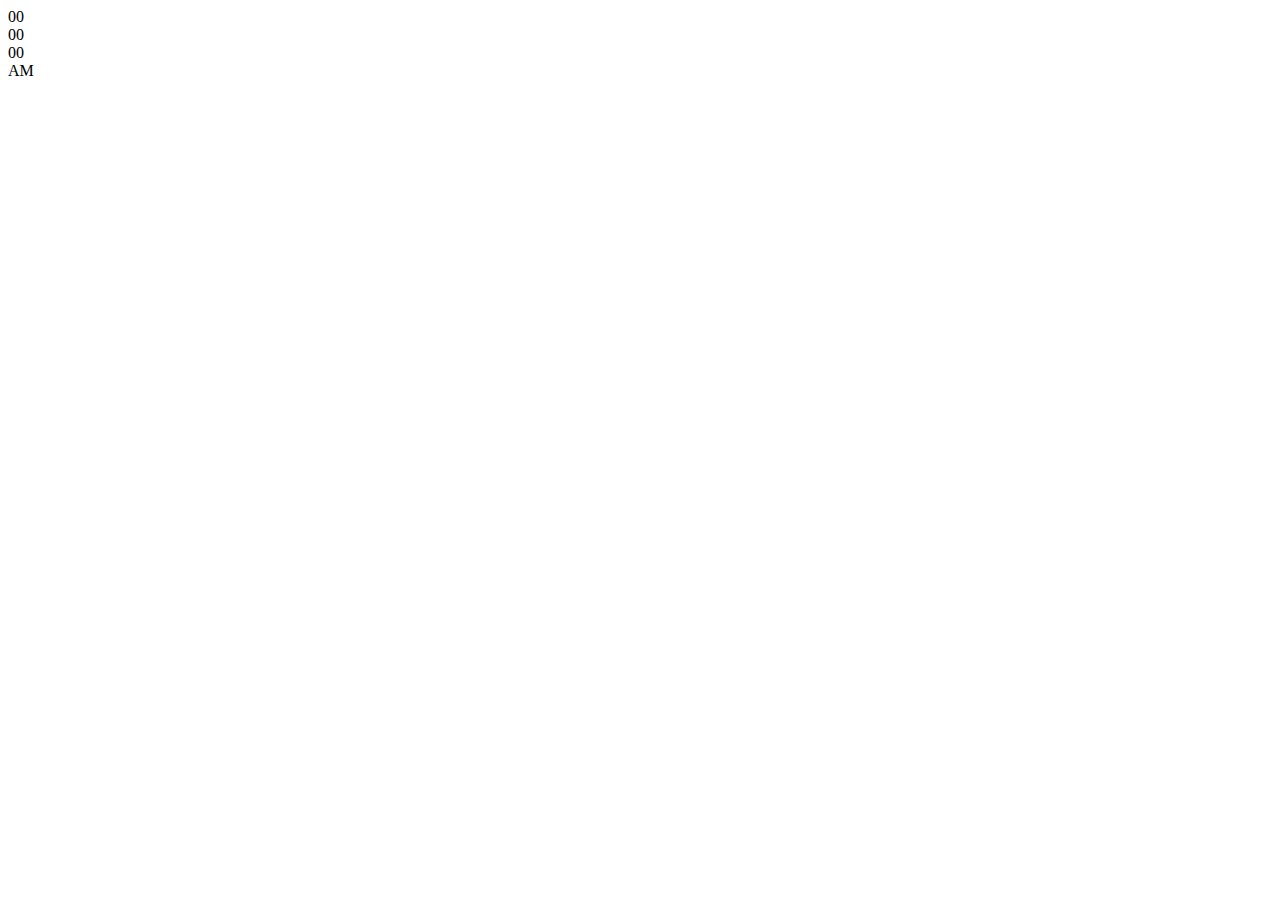
==== index.html @ 91891022 "Primeiro commit Relogio digital CSS" ====
<!DOCTYPE html>
<html lang="en">
<head>
    <meta charset="UTF-8">
    <meta http-equiv="X-UA-Compatible" content="IE=edge">
    <meta name="viewport" content="width=device-width, initial-scale=1.0">
    <title>Digital Clock</title>
</head>
<body>
    <div id="time">
        <div class="circle">
            <div id="hours">00</div>
        <div class="circle">
            <div id="minutes">00</div>
        <div class="circle">
            <div id="seconds">00</div>
        <div class="ap">
            <div id="">AM</div>
        </div>
        </div>
    </div>
</body>
</html>
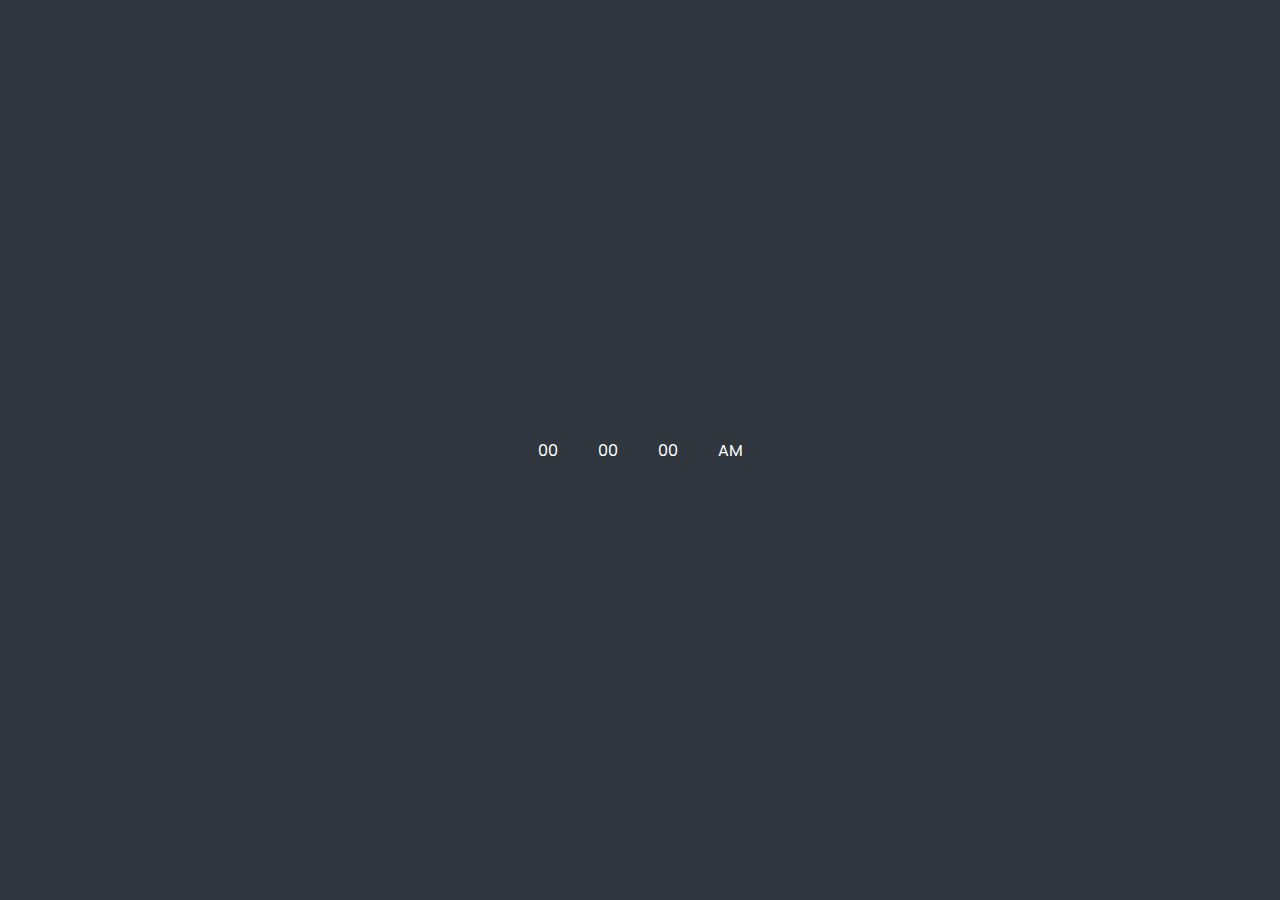
==== commit 325062e9: "Criado styles CSS" ====
--- a/index.html
+++ b/index.html
@@ -4,6 +4,7 @@
     <meta charset="UTF-8">
     <meta http-equiv="X-UA-Compatible" content="IE=edge">
     <meta name="viewport" content="width=device-width, initial-scale=1.0">
+    <link href="style.css" rel="stylesheet">
     <title>Digital Clock</title>
 </head>
 <body>
@@ -15,7 +16,7 @@
         <div class="circle">
             <div id="seconds">00</div>
         <div class="ap">
-            <div id="">AM</div>
+            <div id="ampm">AM</div>
         </div>
         </div>
     </div>
--- a/style.css
+++ b/style.css
@@ -0,0 +1,23 @@
+@import url('https://fonts.googleapis.com/css2?family=Poppins:wght@300&display=swap');
+*
+{
+    margin: 0;
+    padding: 0;
+    box-sizing: border-box;
+    font-family: 'Poppins', sans-serif;
+}
+body
+{
+    display: flex;
+    justify-content: center;
+    align-items: center;
+    min-height: 100vh;
+    background: #2f363e;
+}
+body div
+{
+    display: flex;
+    gap: 40px;
+    color: #fff;
+       
+}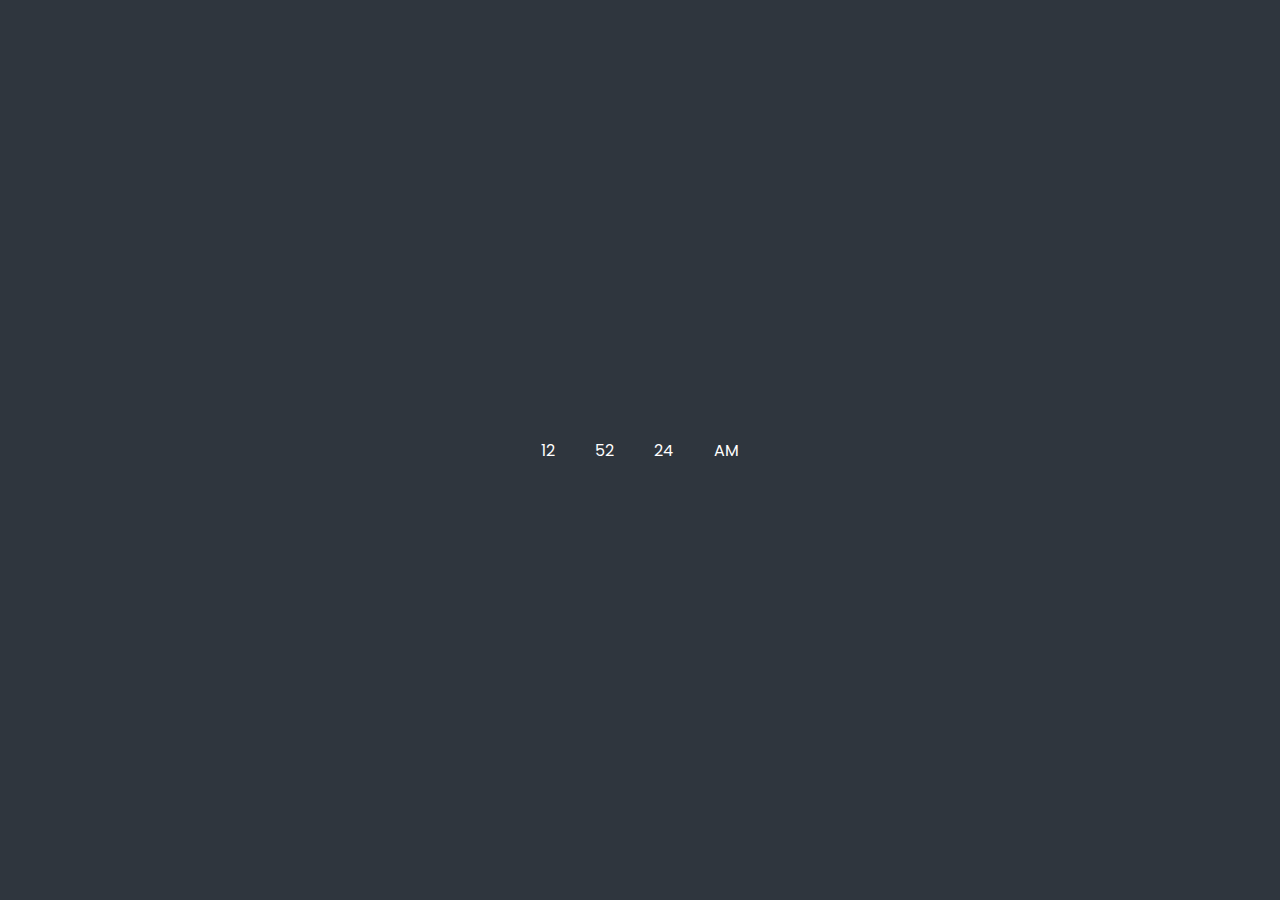
==== commit 6b0fb3d5: "Criando scrips JS" ====
--- a/index.html
+++ b/index.html
@@ -20,5 +20,6 @@
         </div>
         </div>
     </div>
+<script type="text/javascript" src="meu_script.js"></script>
 </body>
 </html>